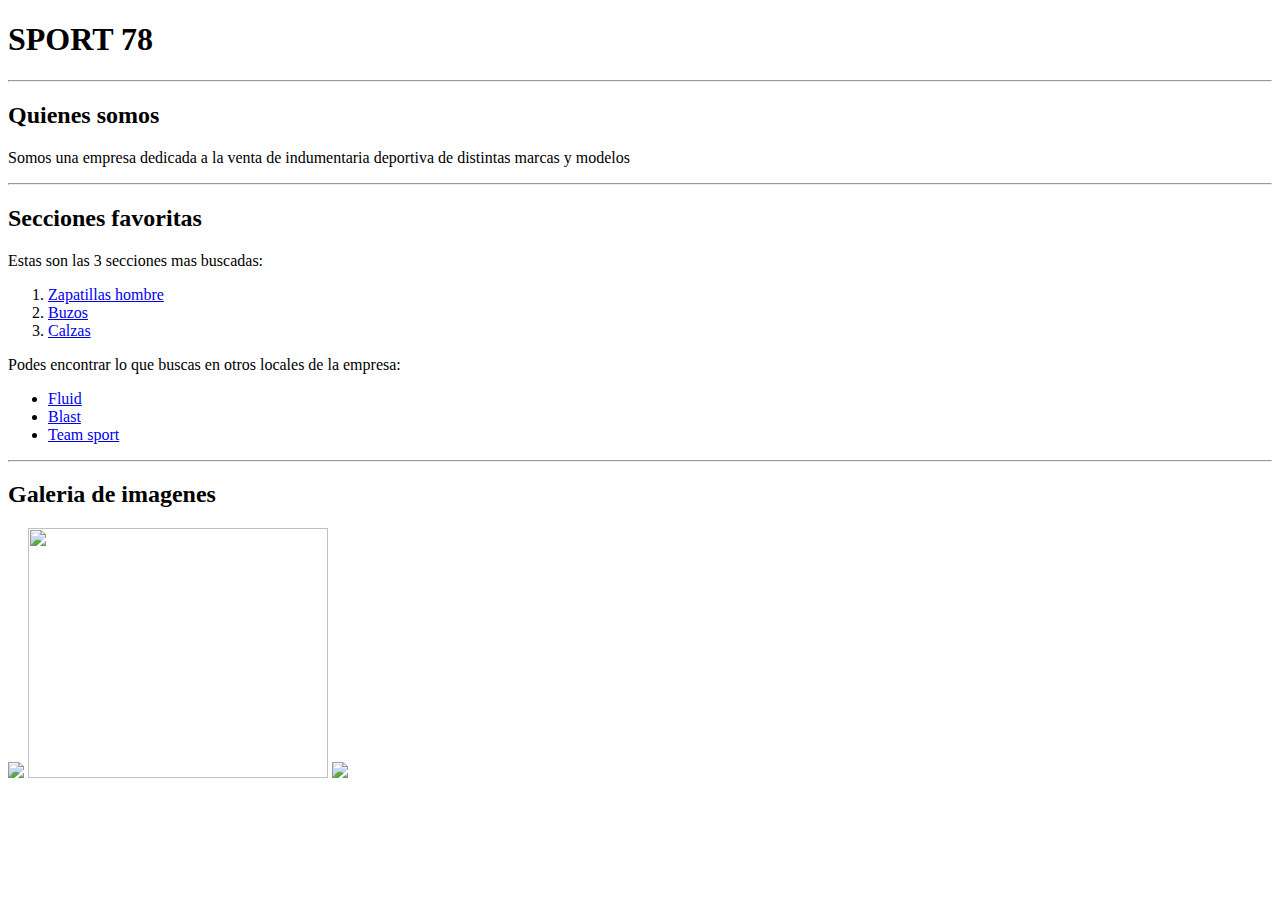
==== index.html @ cdde0530 "Create index.html" ====
<!DOCTYPE html>
<html>

<head>
    <title>Mi primera web</title>
</head>

<body>
    <h1>SPORT 78</h1>
    <hr>
    <h2>Quienes somos</h2>
    <p>Somos una empresa dedicada a la venta de indumentaria deportiva de distintas marcas y modelos</p>
    <hr>
    <h2>Secciones favoritas</h2>
    <p>Estas son las 3 secciones mas buscadas:</p>
    <ol>
        <li><a href="https://www.digitalsport.com.ar/sport78/prods/?category[1]=1&gender=1">Zapatillas hombre</a></li>
        <li><a href="https://www.digitalsport.com.ar/sport78/prods/?category[1]=2&category[2]=59">Buzos</a></li>
        <li><a href="https://www.digitalsport.com.ar/sport78/prods/?category[1]=2&category[2]=55">Calzas</a></li>
    </ol>
    <p>Podes encontrar lo que buscas en otros locales de la empresa:</p>
    <ul>
        <li><a href="https://www.digitalsport.com.ar/fluid/" target="_blank">Fluid</a></li>
        <li><a href="https://www.digitalsport.com.ar/blast/" target="_blank">Blast</a></li>
        <li><a href="https://www.digitalsport.com.ar/team-sport-argentina/" target="_blank">Team sport</a></li>
    </ul>
    <hr>
    <h2>Galeria de imagenes</h2>
    <img src="C:\Users\PC\Desktop\TECNICATURA\SEGUNDO CUATRIMESTRE\LABORATORIO II\utn-labcomII-practices\img\descarga (1).jpg" height="250"/>
    <img src="C:\Users\PC\Desktop\TECNICATURA\SEGUNDO CUATRIMESTRE\LABORATORIO II\utn-labcomII-practices\img\descarga.jpg" width="300" height="250"/>
    <img src="C:\Users\PC\Desktop\TECNICATURA\SEGUNDO CUATRIMESTRE\LABORATORIO II\utn-labcomII-practices\img\images.jpg" height="250"/>
</body>

</html>
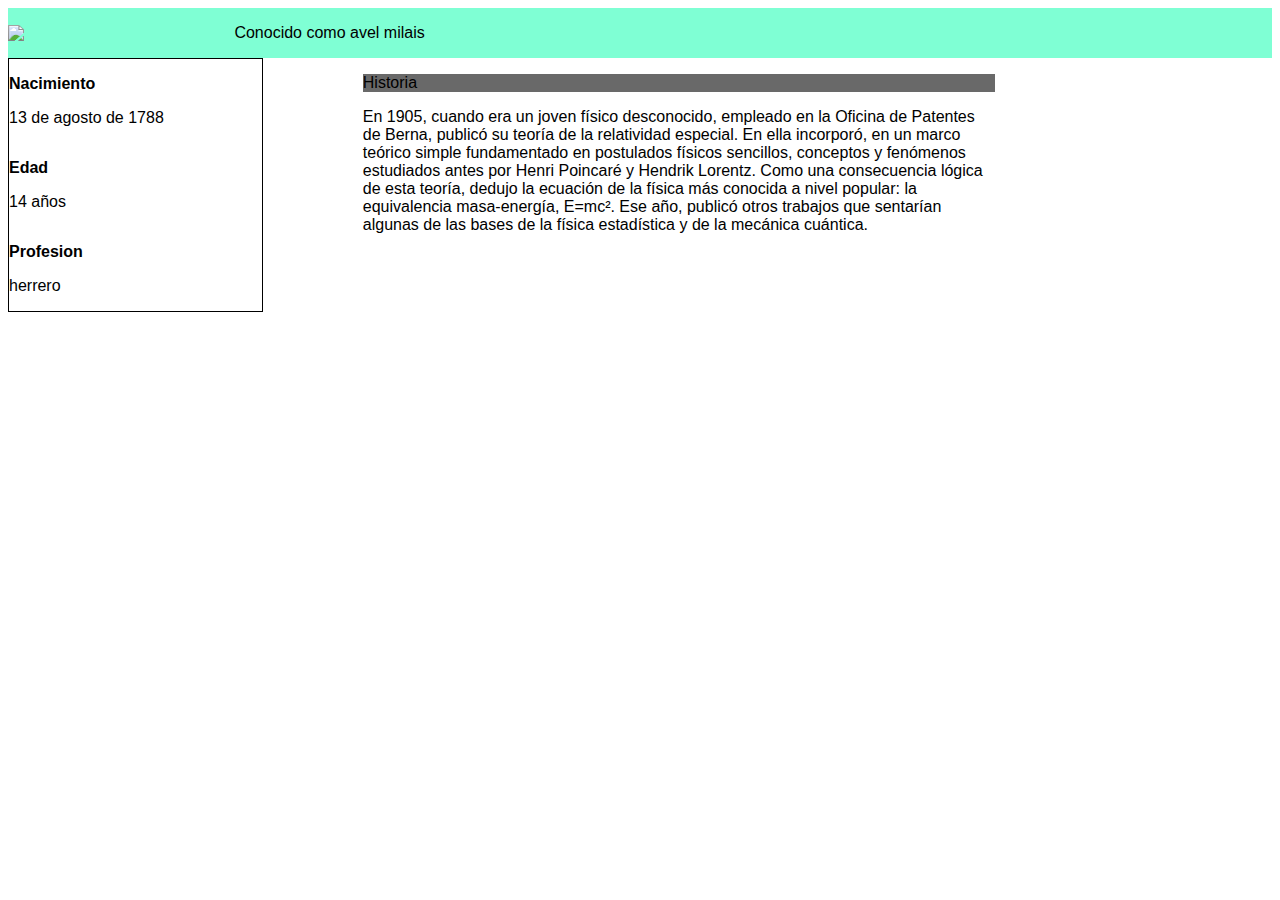
==== commit 3e3e1233: "." ====
--- a/index.html
+++ b/index.html
@@ -1,34 +1,47 @@
 <!DOCTYPE html>
-<html>
+<html lang="en">
 
 <head>
-    <title>Mi primera web</title>
+    <meta charset="UTF-8">
+    <meta name="viewport" content="width=device-width, initial-scale=1.0">
+    <title>Pagina principal</title>
+    <link rel="stylesheet" href="index.css" />
 </head>
 
 <body>
-    <h1>SPORT 78</h1>
-    <hr>
-    <h2>Quienes somos</h2>
-    <p>Somos una empresa dedicada a la venta de indumentaria deportiva de distintas marcas y modelos</p>
-    <hr>
-    <h2>Secciones favoritas</h2>
-    <p>Estas son las 3 secciones mas buscadas:</p>
-    <ol>
-        <li><a href="https://www.digitalsport.com.ar/sport78/prods/?category[1]=1&gender=1">Zapatillas hombre</a></li>
-        <li><a href="https://www.digitalsport.com.ar/sport78/prods/?category[1]=2&category[2]=59">Buzos</a></li>
-        <li><a href="https://www.digitalsport.com.ar/sport78/prods/?category[1]=2&category[2]=55">Calzas</a></li>
-    </ol>
-    <p>Podes encontrar lo que buscas en otros locales de la empresa:</p>
-    <ul>
-        <li><a href="https://www.digitalsport.com.ar/fluid/" target="_blank">Fluid</a></li>
-        <li><a href="https://www.digitalsport.com.ar/blast/" target="_blank">Blast</a></li>
-        <li><a href="https://www.digitalsport.com.ar/team-sport-argentina/" target="_blank">Team sport</a></li>
-    </ul>
-    <hr>
-    <h2>Galeria de imagenes</h2>
-    <img src="C:\Users\PC\Desktop\TECNICATURA\SEGUNDO CUATRIMESTRE\LABORATORIO II\utn-labcomII-practices\img\descarga (1).jpg" height="250"/>
-    <img src="C:\Users\PC\Desktop\TECNICATURA\SEGUNDO CUATRIMESTRE\LABORATORIO II\utn-labcomII-practices\img\descarga.jpg" width="300" height="250"/>
-    <img src="C:\Users\PC\Desktop\TECNICATURA\SEGUNDO CUATRIMESTRE\LABORATORIO II\utn-labcomII-practices\img\images.jpg" height="250"/>
+    <header>
+        <img src="https://encrypted-tbn0.gstatic.com/images?q=tbn:ANd9GcS-Jq_maR_fg2n4TD_GYVNjd3GQL2T9ik-gSA&usqp=CAU"
+            width="10%">
+        <p id="txt_header">Conocido como avel milais</p>
+    </header>
+
+
+    <main id="cont_medio">
+        <div id="datos_rapidos">
+            <p class="titulo">Nacimiento</p>
+            <p>13 de agosto de 1788</p>
+            <p class="titulo">Edad</p>
+            <p>14 años</p>
+            <p class="titulo">Profesion</p>
+            <p>herrero</p>
+        </div>
+
+        <div id="historia">
+            <p id="tit">Historia</p>
+            <p id="texto">
+                En 1905, cuando era un joven físico desconocido, empleado en la Oficina de Patentes de Berna, publicó su teoría de
+                la relatividad especial.
+                En ella incorporó, en un marco teórico simple fundamentado en postulados físicos sencillos, conceptos y fenómenos
+                estudiados antes por Henri Poincaré y Hendrik Lorentz.
+                Como una consecuencia lógica de esta teoría, dedujo la ecuación de la física más conocida a nivel popular: la
+                equivalencia masa-energía, E=mc². Ese año, publicó otros trabajos que sentarían algunas de las bases de la física
+                estadística y de la mecánica cuántica.
+            </p>
+        </div>
+    </main>
+
+    
+
 </body>
 
 </html>--- a/index.css
+++ b/index.css
@@ -0,0 +1,44 @@
+header{
+    display: flex;
+    align-items: center;
+    background-color: aquamarine;
+}
+
+html{
+    font-family: sans-serif;
+}
+
+#txt_header{
+    margin-left: 100px;
+}
+
+#datos_rapidos{
+    display: flex;
+    flex-direction: column;
+    width: 20%;
+    border: solid 1px;
+    justify-self: start;
+    margin-right: 100px;
+}
+
+.titulo{
+    font-weight: 900;
+    margin-bottom: 0px;
+}
+
+#cont_medio{
+    display: flex;
+}
+
+#texto{
+    justify-self: center;
+    align-self: center;
+}
+
+#tit{
+    background-color: dimgrey;
+}
+
+#historia{
+    width: 50%;
+}